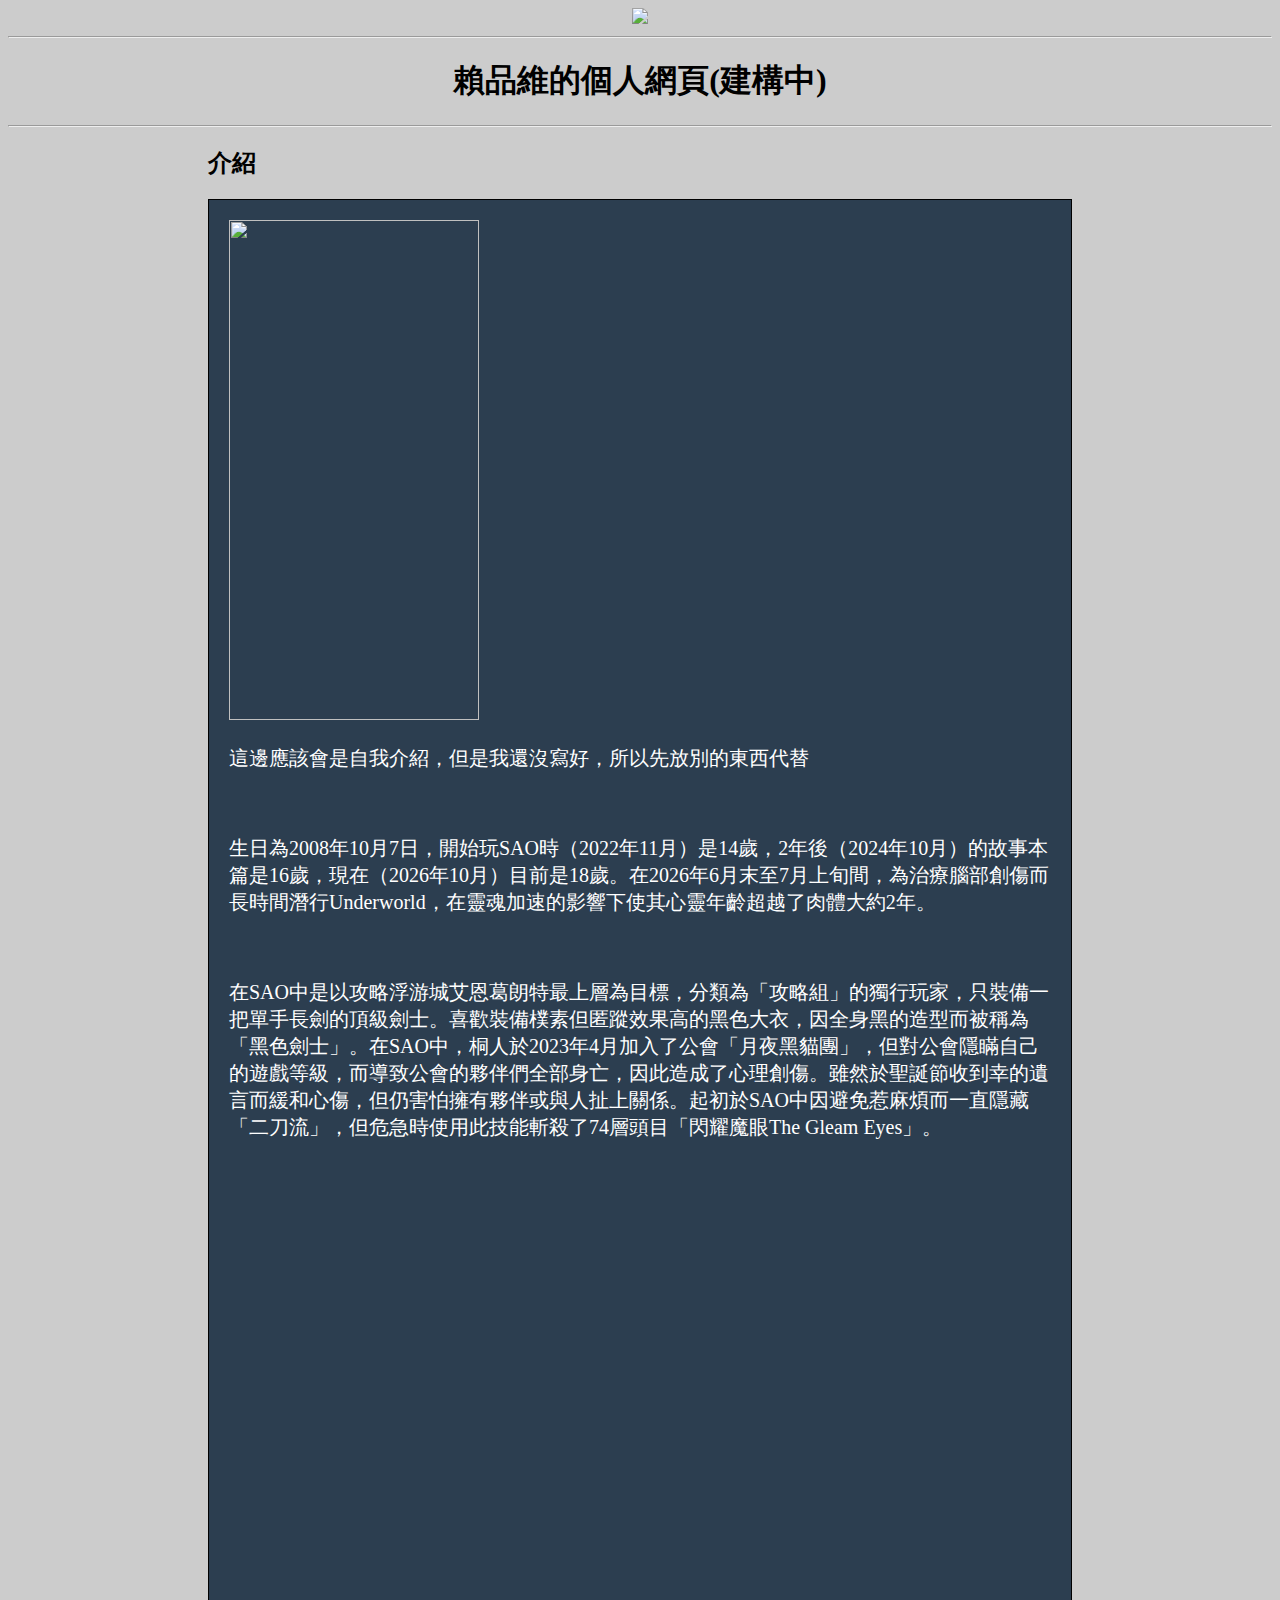
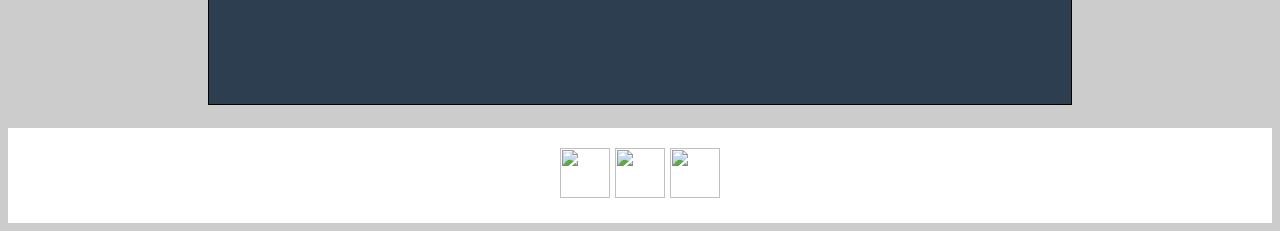
==== index.html @ da7696aa "test 4" ====
<!DOCTYPE html>
<html>
    <head>
        <meta charset="UTF-8"></meta>
        <title>星爆鵝鵝的網頁</title>
        <link rel="stylesheet" href="style.css"/>
    </head>
    <body bgcolor="#ccc">
        <div align="center">
            <img src="https://truth.bahamut.com.tw/s01/202006/55f72af15868670f9caac922a000d887.JPG">
        </div>
            <hr>
            <div align="center"><h1>賴品維的個人網頁(建構中)</h1></div>
            <hr>
            <div style="margin-left:200px; margin-right:200px; style="color:black">
                <h2>介紹</h2>
            </div>
        <div style="color:white; font-size:20px;">
            <div style="padding: 20px;padding-bottom: 520px; margin-left:200px; margin-right:200px; background-color:#2c3e50; border:1px solid black;">
                <div class="photo"><img src="https://bkimg.cdn.bcebos.com/pic/c8ea15ce36d3d539b600724bc3cefe50352ac75c1aab?x-bce-process=image/watermark,image_d2F0ZXIvYmFpa2UxMTY=,g_7,xp_5,yp_5/format,f_auto" width="250"; height="500"></div>
                <div class="intro">
                    <span style="font-family:黑體,微軟正黑體,serif,sans-serif,cursive;">
                        <p>這邊應該會是自我介紹，但是我還沒寫好，所以先放別的東西代替</p>
                        <br>
                        <p>生日為2008年10月7日，開始玩SAO時（2022年11月）是14歲，2年後（2024年10月）的故事本篇是16歲，現在（2026年10月）目前是18歲。在2026年6月末至7月上旬間，為治療腦部創傷而長時間潛行Underworld，在靈魂加速的影響下使其心靈年齡超越了肉體大約2年。</p>
                        <br>
                        <p>在SAO中是以攻略浮游城艾恩葛朗特最上層為目標，分類為「攻略組」的獨行玩家，只裝備一把單手長劍的頂級劍士。喜歡裝備樸素但匿蹤效果高的黑色大衣，因全身黑的造型而被稱為「黑色劍士」。在SAO中，桐人於2023年4月加入了公會「月夜黑貓團」，但對公會隱瞞自己的遊戲等級，而導致公會的夥伴們全部身亡，因此造成了心理創傷。雖然於聖誕節收到幸的遺言而緩和心傷，但仍害怕擁有夥伴或與人扯上關係。起初於SAO中因避免惹麻煩而一直隱藏「二刀流」，但危急時使用此技能斬殺了74層頭目「閃耀魔眼The Gleam Eyes」。</p>
                        <br>
                    </span>
                </div>
            </div>
            <br>
            <div align="center" style="padding: 20px; background-color:white; border:0px solid black;">
                <a href="https://www.facebook.com/profile.php?id=100009311142044"><img src="fb.png" width="50"; height="50";></a>
                    
                <a href="https://www.instagram.com/lai.w118/"><img src="ig.png" width="50"; height="50";></a>
                    
                <a href="https://github.com/Penguin48763/Penguin"><img src="github.png" width="50"; height="50";></a>
            </div>
        </div>        
    </body>
</html>
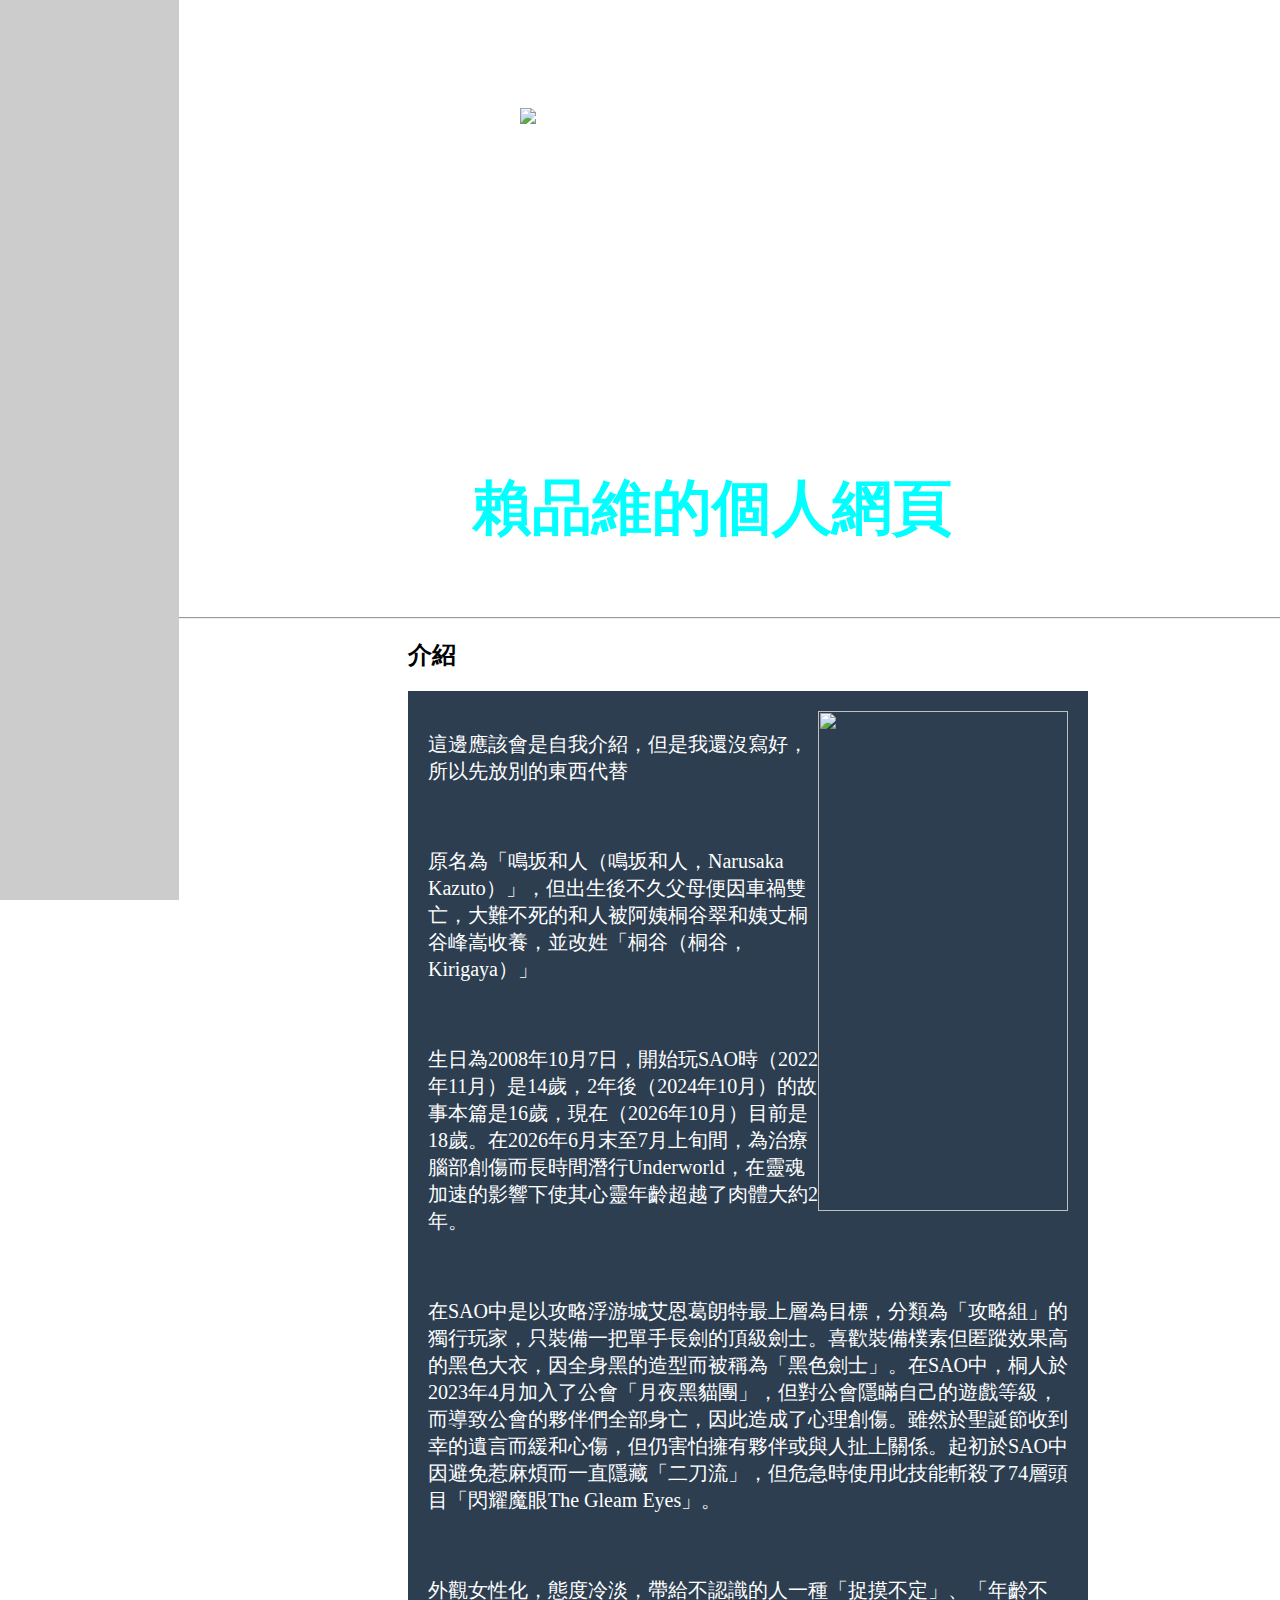
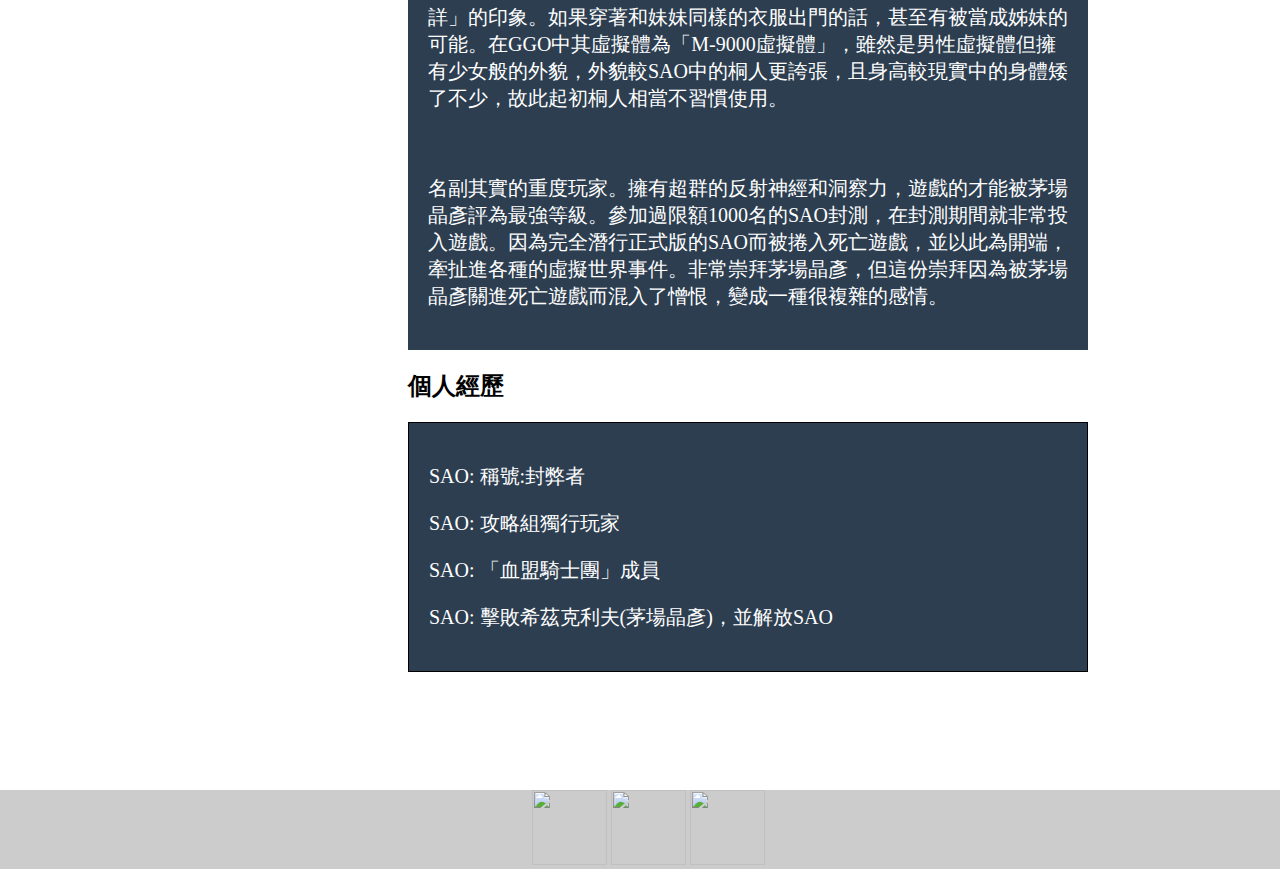
==== commit f6a148ec: "7/17" ====
--- a/index.html
+++ b/index.html
@@ -5,38 +5,49 @@
         <title>星爆鵝鵝的網頁</title>
         <link rel="stylesheet" href="style.css"/>
     </head>
-    <body bgcolor="#ccc">
-        <div align="center">
-            <img src="https://truth.bahamut.com.tw/s01/202006/55f72af15868670f9caac922a000d887.JPG">
+    <body class="back">
+        <div class="Penguin">
+            <img src="Penguin.png">
+        </div>
+        <div class="title">
+            <h1>賴品維的個人網頁</h1>
         </div>
             <hr>
-            <div align="center"><h1>賴品維的個人網頁(建構中)</h1></div>
-            <hr>
-            <div style="margin-left:200px; margin-right:200px; style="color:black">
-                <h2>介紹</h2>
-            </div>
+            <div style="margin-left:400px; margin-right:200px; style="color:black"><h2>介紹</h2></div>
+            <div style="background-color:#ccc; position:fixed; left:0px; top:0px; width:14%; height:100%;"></div>
         <div style="color:white; font-size:20px;">
-            <div style="padding: 20px;padding-bottom: 520px; margin-left:200px; margin-right:200px; background-color:#2c3e50; border:1px solid black;">
-                <div class="photo"><img src="https://bkimg.cdn.bcebos.com/pic/c8ea15ce36d3d539b600724bc3cefe50352ac75c1aab?x-bce-process=image/watermark,image_d2F0ZXIvYmFpa2UxMTY=,g_7,xp_5,yp_5/format,f_auto" width="250"; height="500"></div>
-                <div class="intro">
+            <div style="padding: 20px; margin-left:400px; margin-right:200px; background-color:#2c3e50; border: 3px; solid black;">
+                <img src="twokirito.png" width=250 height="500"; style="float:right";>
                     <span style="font-family:黑體,微軟正黑體,serif,sans-serif,cursive;">
                         <p>這邊應該會是自我介紹，但是我還沒寫好，所以先放別的東西代替</p>
+                        <br>
+                        <p>原名為「鳴坂和人（鳴坂和人，Narusaka Kazuto）」，但出生後不久父母便因車禍雙亡，大難不死的和人被阿姨桐谷翠和姨丈桐谷峰嵩收養，並改姓「桐谷（桐谷，Kirigaya）」</p>
                         <br>
                         <p>生日為2008年10月7日，開始玩SAO時（2022年11月）是14歲，2年後（2024年10月）的故事本篇是16歲，現在（2026年10月）目前是18歲。在2026年6月末至7月上旬間，為治療腦部創傷而長時間潛行Underworld，在靈魂加速的影響下使其心靈年齡超越了肉體大約2年。</p>
                         <br>
                         <p>在SAO中是以攻略浮游城艾恩葛朗特最上層為目標，分類為「攻略組」的獨行玩家，只裝備一把單手長劍的頂級劍士。喜歡裝備樸素但匿蹤效果高的黑色大衣，因全身黑的造型而被稱為「黑色劍士」。在SAO中，桐人於2023年4月加入了公會「月夜黑貓團」，但對公會隱瞞自己的遊戲等級，而導致公會的夥伴們全部身亡，因此造成了心理創傷。雖然於聖誕節收到幸的遺言而緩和心傷，但仍害怕擁有夥伴或與人扯上關係。起初於SAO中因避免惹麻煩而一直隱藏「二刀流」，但危急時使用此技能斬殺了74層頭目「閃耀魔眼The Gleam Eyes」。</p>
                         <br>
+                        <p>外觀女性化，態度冷淡，帶給不認識的人一種「捉摸不定」、「年齡不詳」的印象。如果穿著和妹妹同樣的衣服出門的話，甚至有被當成姊妹的可能。在GGO中其虛擬體為「M-9000虛擬體」，雖然是男性虛擬體但擁有少女般的外貌，外貌較SAO中的桐人更誇張，且身高較現實中的身體矮了不少，故此起初桐人相當不習慣使用。</p>
+                        <br>
+                        <p>名副其實的重度玩家。擁有超群的反射神經和洞察力，遊戲的才能被茅場晶彥評為最強等級。參加過限額1000名的SAO封測，在封測期間就非常投入遊戲。因為完全潛行正式版的SAO而被捲入死亡遊戲，並以此為開端，牽扯進各種的虛擬世界事件。非常崇拜茅場晶彥，但這份崇拜因為被茅場晶彥關進死亡遊戲而混入了憎恨，變成一種很複雜的感情。</p>
                     </span>
+            </div>
+        </div>
+        <div style="margin-left:400px; margin-right:200px; style="color:black"><h2>個人經歷</h2></div>
+        <div style="color:white; font-size:20px;">
+                <div style="padding: 20px; margin-left:400px; margin-right:200px; background-color:#2c3e50; border:1px solid black;">
+                    <span style="font-family:黑體,微軟正黑體,serif,sans-serif,cursive;">
+                        <p>SAO: 稱號:封弊者</p>
+                        <p>SAO: 攻略組獨行玩家</p>
+                        <p>SAO: 「血盟騎士團」成員</p>
+                        <p>SAO: 擊敗希茲克利夫(茅場晶彥)，並解放SAO</p>
                 </div>
-            </div>
+        </div>
             <br>
-            <div align="center" style="padding: 20px; background-color:white; border:0px solid black;">
-                <a href="https://www.facebook.com/profile.php?id=100009311142044"><img src="fb.png" width="50"; height="50";></a>
-                    
-                <a href="https://www.instagram.com/lai.w118/"><img src="ig.png" width="50"; height="50";></a>
-                    
-                <a href="https://github.com/Penguin48763/Penguin"><img src="github.png" width="50"; height="50";></a>
-            </div>
-        </div>        
+                <div align="center" style="background-color:#ccc; bottom:0%; margin:-50px; margin-top:100px">
+                    <a href="https://www.facebook.com/profile.php?id=100009311142044"><img src="fb.png" width="75"; height="75";></a> 
+                    <a href="https://www.instagram.com/lai.w118/"><img src="ig.png" width="75"; height="75";></a>
+                    <a href="https://github.com/Penguin48763/Penguin"><img src="github.png" width="75"; height="75";></a>
+                </div>    
     </body>
 </html>--- a/style.css
+++ b/style.css
@@ -0,0 +1,23 @@
+.back{
+  padding-top: 100px;
+  width:100%;
+  height:600px;
+  background-image:url("https://images5.alphacoders.com/700/700049.jpg");
+  background-repeat:no-repeat;
+  background-attachment: fixed;
+}
+.Penguin{
+    margin-left: 40%;
+    width:50%;
+    height:30%;
+}
+.title{
+    margin-top: 120px;
+    text-align: center;
+    font-size:30px;
+    font-family:微軟正黑體;
+    padding:20px;
+    margin-left:30%;
+    margin-right:20%;
+    color:aqua;
+}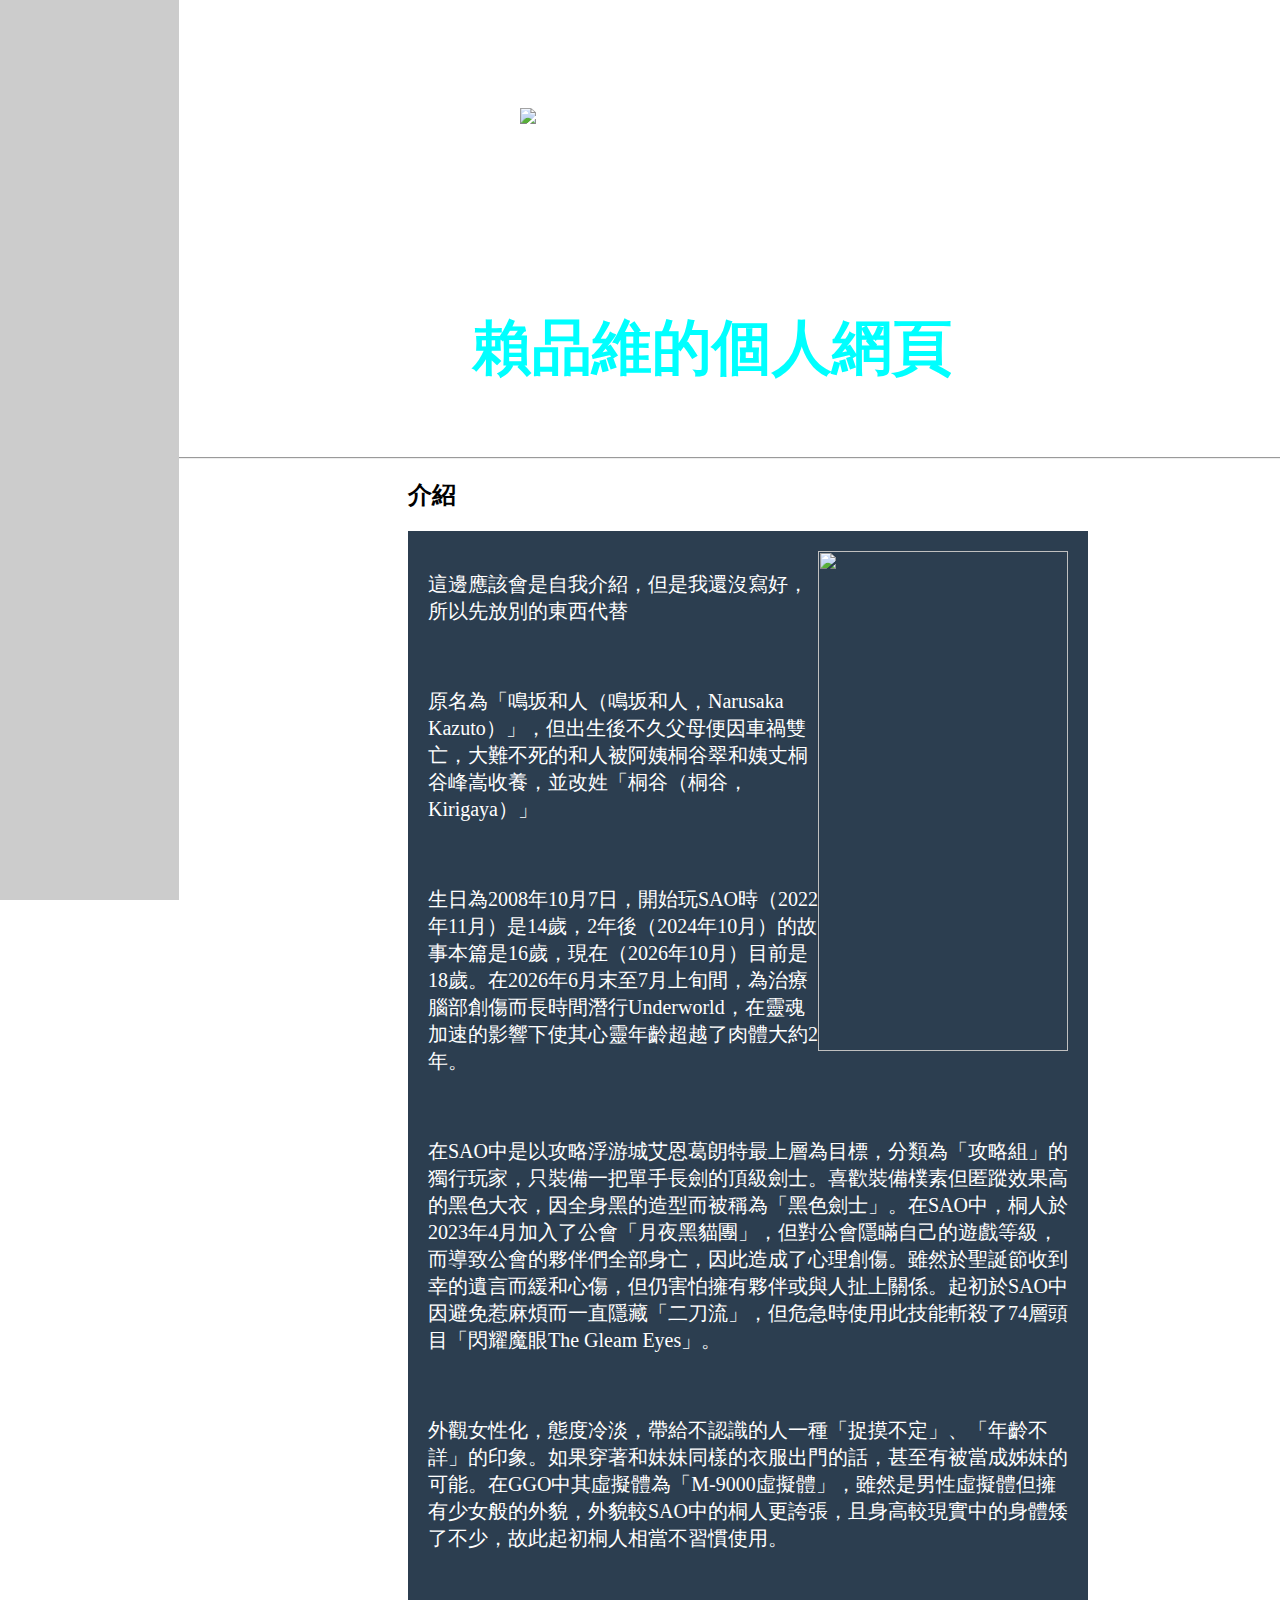
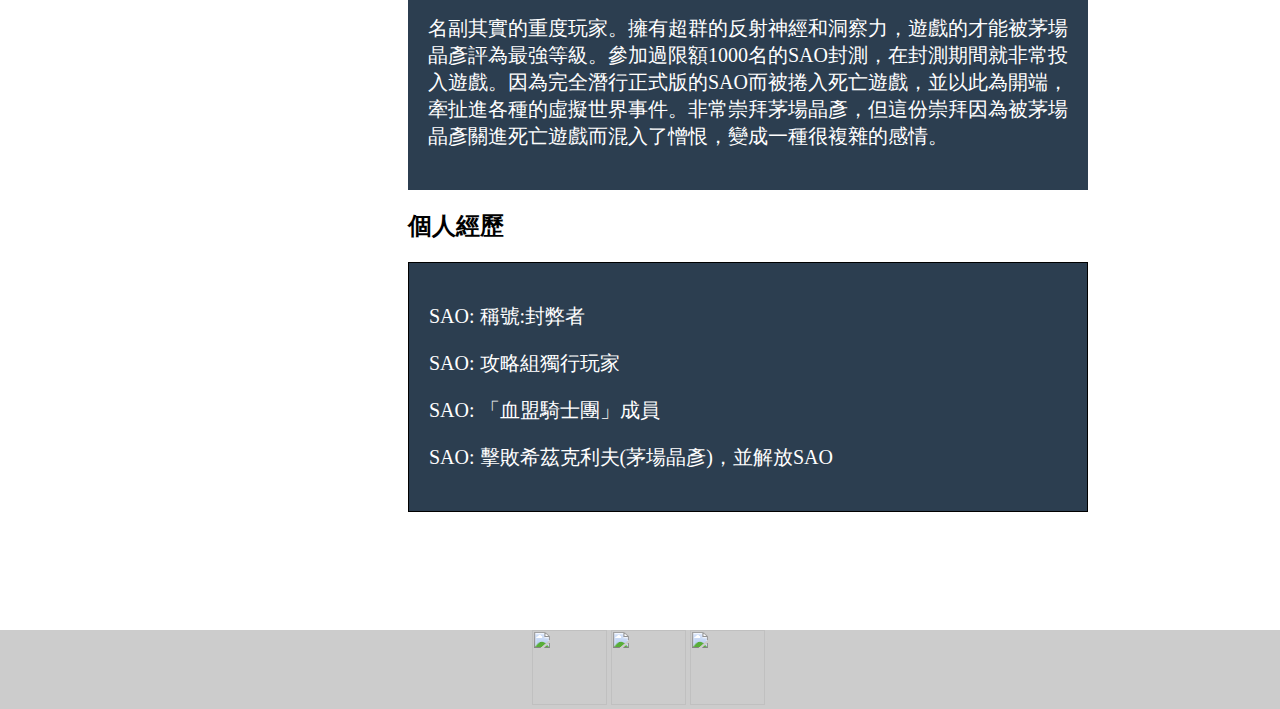
==== commit 595d4bb0: "home page almost complete (maybe)" ====
--- a/index.html
+++ b/index.html
@@ -3,7 +3,7 @@
     <head>
         <meta charset="UTF-8"></meta>
         <title>星爆鵝鵝的網頁</title>
-        <link rel="stylesheet" href="style.css"/>
+        <link rel="stylesheet" href="indexstyle.css"/>
     </head>
     <body class="back">
         <div class="Penguin">
--- a/indexstyle.css
+++ b/indexstyle.css
@@ -0,0 +1,23 @@
+.back{
+  padding-top: 100px;
+  width:100%;
+  background-image:url("https://images5.alphacoders.com/700/700049.jpg");
+  background-repeat:no-repeat;
+  background-attachment: fixed;
+  background-position: right top;
+}
+.Penguin{
+    margin-left: 40%;
+    width:50%;
+    height:30%;
+}
+.title{
+    margin-top: 120px;
+    text-align: center;
+    font-size:30px;
+    font-family:微軟正黑體;
+    padding:20px;
+    margin-left:30%;
+    margin-right:20%;
+    color:aqua;
+}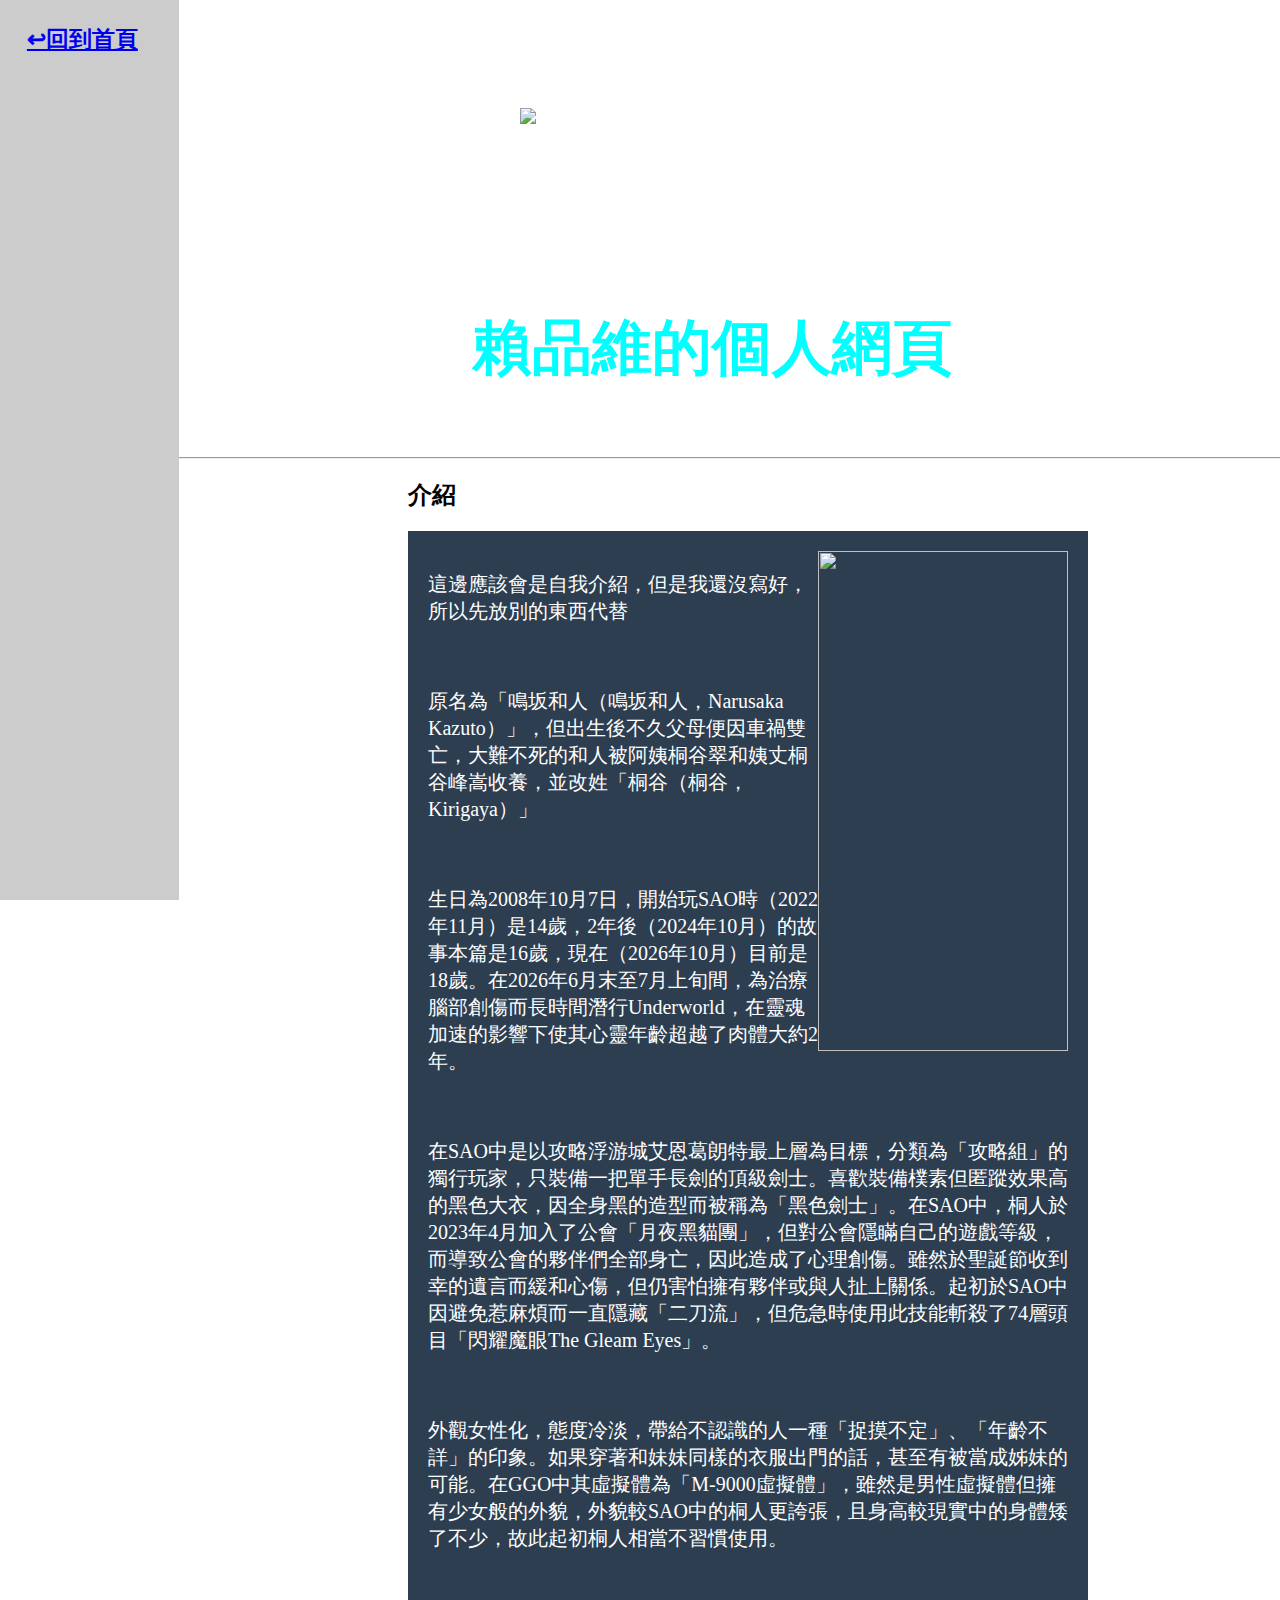
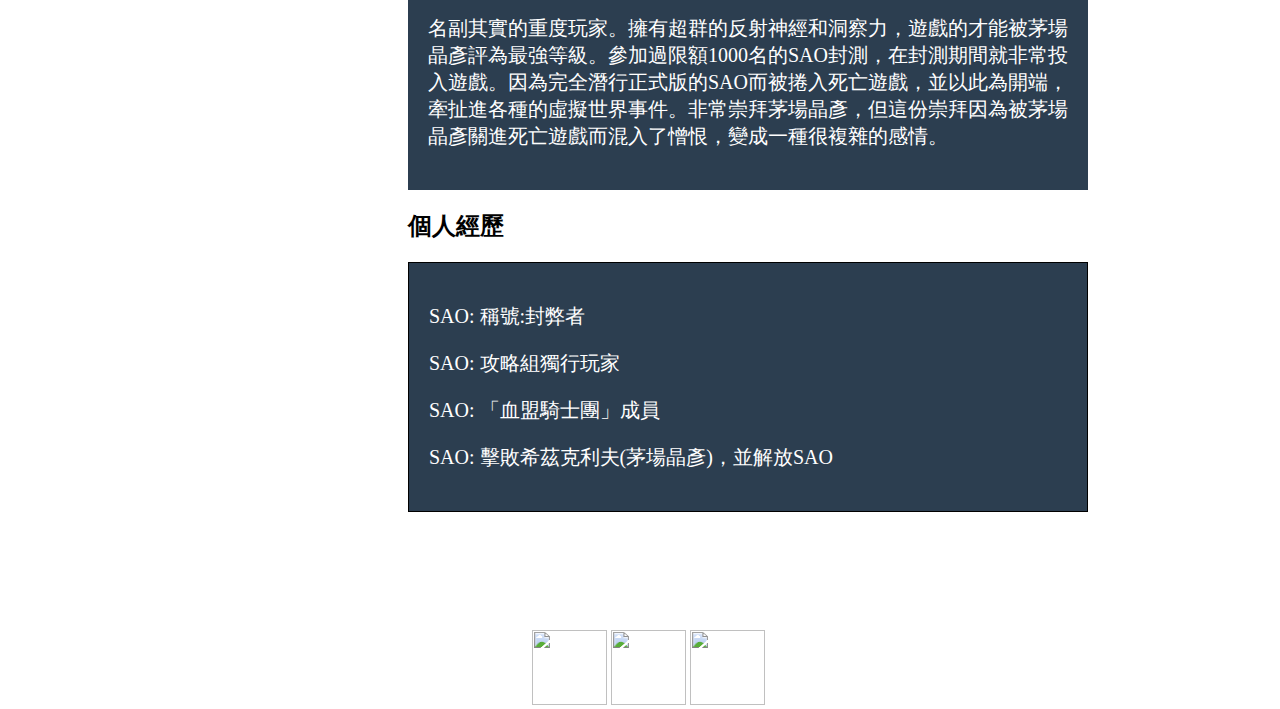
==== commit bb545130: "connected" ====
--- a/index.html
+++ b/index.html
@@ -14,7 +14,11 @@
         </div>
             <hr>
             <div style="margin-left:400px; margin-right:200px; style="color:black"><h2>介紹</h2></div>
-            <div style="background-color:#ccc; position:fixed; left:0px; top:0px; width:14%; height:100%;"></div>
+            <div style="background-color:#ccc; position:fixed; left:0px; top:0px; width:14%; height:100%;">
+                <div class="list">
+                    <h3><a href="home.html">↩回到首頁</a></h3>
+                </div>
+            </div>
         <div style="color:white; font-size:20px;">
             <div style="padding: 20px; margin-left:400px; margin-right:200px; background-color:#2c3e50; border: 3px; solid black;">
                 <img src="twokirito.png" width=250 height="500"; style="float:right";>
@@ -44,7 +48,7 @@
                 </div>
         </div>
             <br>
-                <div align="center" style="background-color:#ccc; bottom:0%; margin:-50px; margin-top:100px">
+                <div class="footer" align="center" style="background-color:white; bottom:0%; margin:-50px; margin-top:100px">
                     <a href="https://www.facebook.com/profile.php?id=100009311142044"><img src="fb.png" width="75"; height="75";></a> 
                     <a href="https://www.instagram.com/lai.w118/"><img src="ig.png" width="75"; height="75";></a>
                     <a href="https://github.com/Penguin48763/Penguin"><img src="github.png" width="75"; height="75";></a>
--- a/indexstyle.css
+++ b/indexstyle.css
@@ -20,4 +20,9 @@
     margin-left:30%;
     margin-right:20%;
     color:aqua;
+}
+.list{
+  margin-left:15%;
+  font-size:20px;
+  color:black;
 }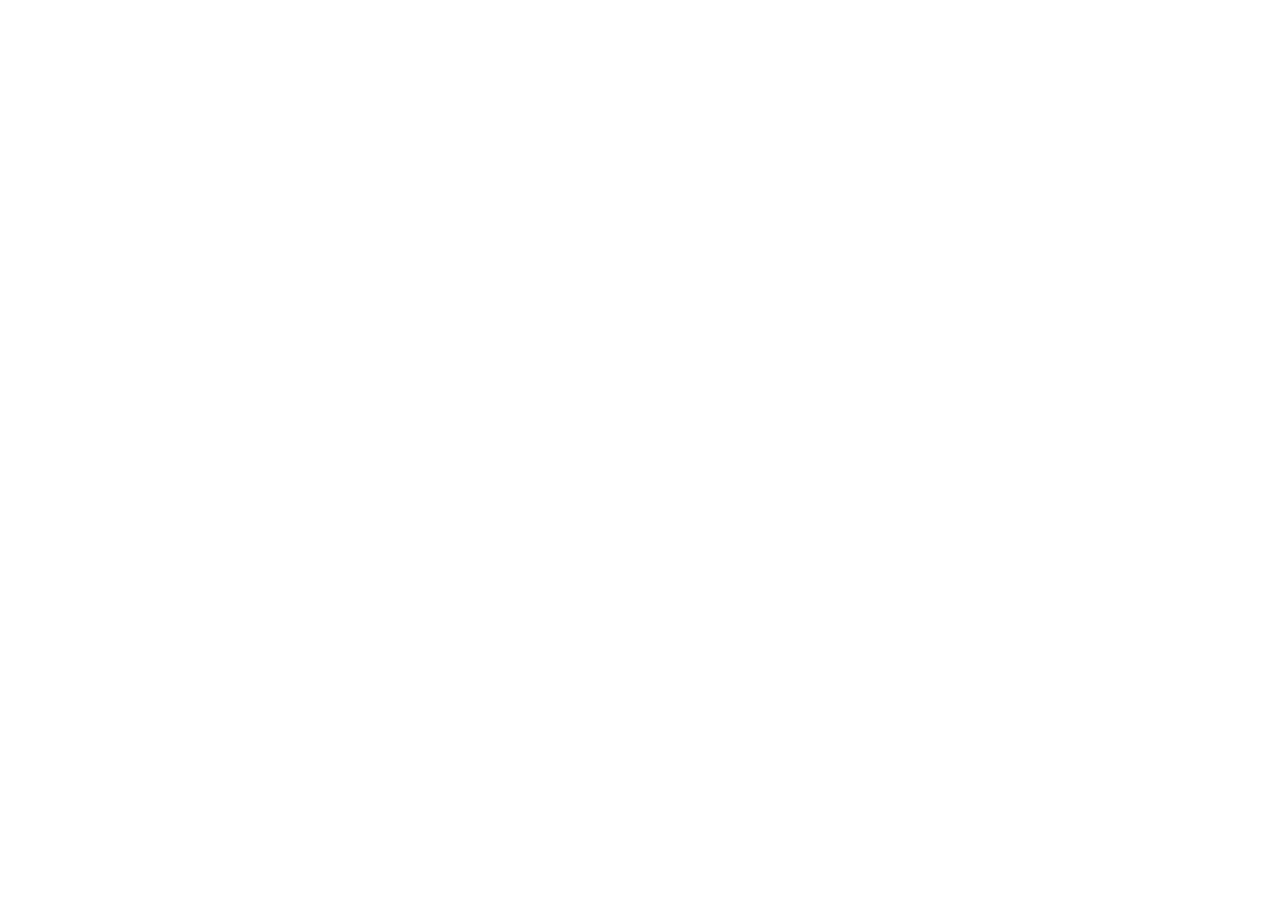
==== commit ce428a48: "meowmeow" ====
--- a/index.html
+++ b/index.html
@@ -2,56 +2,13 @@
 <html>
     <head>
         <meta charset="UTF-8"></meta>
-        <title>星爆鵝鵝的網頁</title>
-        <link rel="stylesheet" href="indexstyle.css"/>
+        <title>歡迎來到艾恩葛朗特</title>
+        <link rel="stylesheet" href="css/indexstyle.css"/>
+        <link rel="icon" href="icon/aincradicon.png">
     </head>
     <body class="back">
-        <div class="Penguin">
-            <img src="Penguin.png">
-        </div>
-        <div class="title">
-            <h1>賴品維的個人網頁</h1>
-        </div>
-            <hr>
-            <div style="margin-left:400px; margin-right:200px; style="color:black"><h2>介紹</h2></div>
-            <div style="background-color:#ccc; position:fixed; left:0px; top:0px; width:14%; height:100%;">
-                <div class="list">
-                    <h3><a href="home.html">↩回到首頁</a></h3>
-                </div>
-            </div>
-        <div style="color:white; font-size:20px;">
-            <div style="padding: 20px; margin-left:400px; margin-right:200px; background-color:#2c3e50; border: 3px; solid black;">
-                <img src="twokirito.png" width=250 height="500"; style="float:right";>
-                    <span style="font-family:黑體,微軟正黑體,serif,sans-serif,cursive;">
-                        <p>這邊應該會是自我介紹，但是我還沒寫好，所以先放別的東西代替</p>
-                        <br>
-                        <p>原名為「鳴坂和人（鳴坂和人，Narusaka Kazuto）」，但出生後不久父母便因車禍雙亡，大難不死的和人被阿姨桐谷翠和姨丈桐谷峰嵩收養，並改姓「桐谷（桐谷，Kirigaya）」</p>
-                        <br>
-                        <p>生日為2008年10月7日，開始玩SAO時（2022年11月）是14歲，2年後（2024年10月）的故事本篇是16歲，現在（2026年10月）目前是18歲。在2026年6月末至7月上旬間，為治療腦部創傷而長時間潛行Underworld，在靈魂加速的影響下使其心靈年齡超越了肉體大約2年。</p>
-                        <br>
-                        <p>在SAO中是以攻略浮游城艾恩葛朗特最上層為目標，分類為「攻略組」的獨行玩家，只裝備一把單手長劍的頂級劍士。喜歡裝備樸素但匿蹤效果高的黑色大衣，因全身黑的造型而被稱為「黑色劍士」。在SAO中，桐人於2023年4月加入了公會「月夜黑貓團」，但對公會隱瞞自己的遊戲等級，而導致公會的夥伴們全部身亡，因此造成了心理創傷。雖然於聖誕節收到幸的遺言而緩和心傷，但仍害怕擁有夥伴或與人扯上關係。起初於SAO中因避免惹麻煩而一直隱藏「二刀流」，但危急時使用此技能斬殺了74層頭目「閃耀魔眼The Gleam Eyes」。</p>
-                        <br>
-                        <p>外觀女性化，態度冷淡，帶給不認識的人一種「捉摸不定」、「年齡不詳」的印象。如果穿著和妹妹同樣的衣服出門的話，甚至有被當成姊妹的可能。在GGO中其虛擬體為「M-9000虛擬體」，雖然是男性虛擬體但擁有少女般的外貌，外貌較SAO中的桐人更誇張，且身高較現實中的身體矮了不少，故此起初桐人相當不習慣使用。</p>
-                        <br>
-                        <p>名副其實的重度玩家。擁有超群的反射神經和洞察力，遊戲的才能被茅場晶彥評為最強等級。參加過限額1000名的SAO封測，在封測期間就非常投入遊戲。因為完全潛行正式版的SAO而被捲入死亡遊戲，並以此為開端，牽扯進各種的虛擬世界事件。非常崇拜茅場晶彥，但這份崇拜因為被茅場晶彥關進死亡遊戲而混入了憎恨，變成一種很複雜的感情。</p>
-                    </span>
-            </div>
-        </div>
-        <div style="margin-left:400px; margin-right:200px; style="color:black"><h2>個人經歷</h2></div>
-        <div style="color:white; font-size:20px;">
-                <div style="padding: 20px; margin-left:400px; margin-right:200px; background-color:#2c3e50; border:1px solid black;">
-                    <span style="font-family:黑體,微軟正黑體,serif,sans-serif,cursive;">
-                        <p>SAO: 稱號:封弊者</p>
-                        <p>SAO: 攻略組獨行玩家</p>
-                        <p>SAO: 「血盟騎士團」成員</p>
-                        <p>SAO: 擊敗希茲克利夫(茅場晶彥)，並解放SAO</p>
-                </div>
-        </div>
-            <br>
-                <div class="footer" align="center" style="background-color:white; bottom:0%; margin:-50px; margin-top:100px">
-                    <a href="https://www.facebook.com/profile.php?id=100009311142044"><img src="fb.png" width="75"; height="75";></a> 
-                    <a href="https://www.instagram.com/lai.w118/"><img src="ig.png" width="75"; height="75";></a>
-                    <a href="https://github.com/Penguin48763/Penguin"><img src="github.png" width="75"; height="75";></a>
-                </div>    
+            <a href="login.html" style="color: #ffffff;">
+                <div class="invisible"></div>
+            </a>
     </body>
 </html>